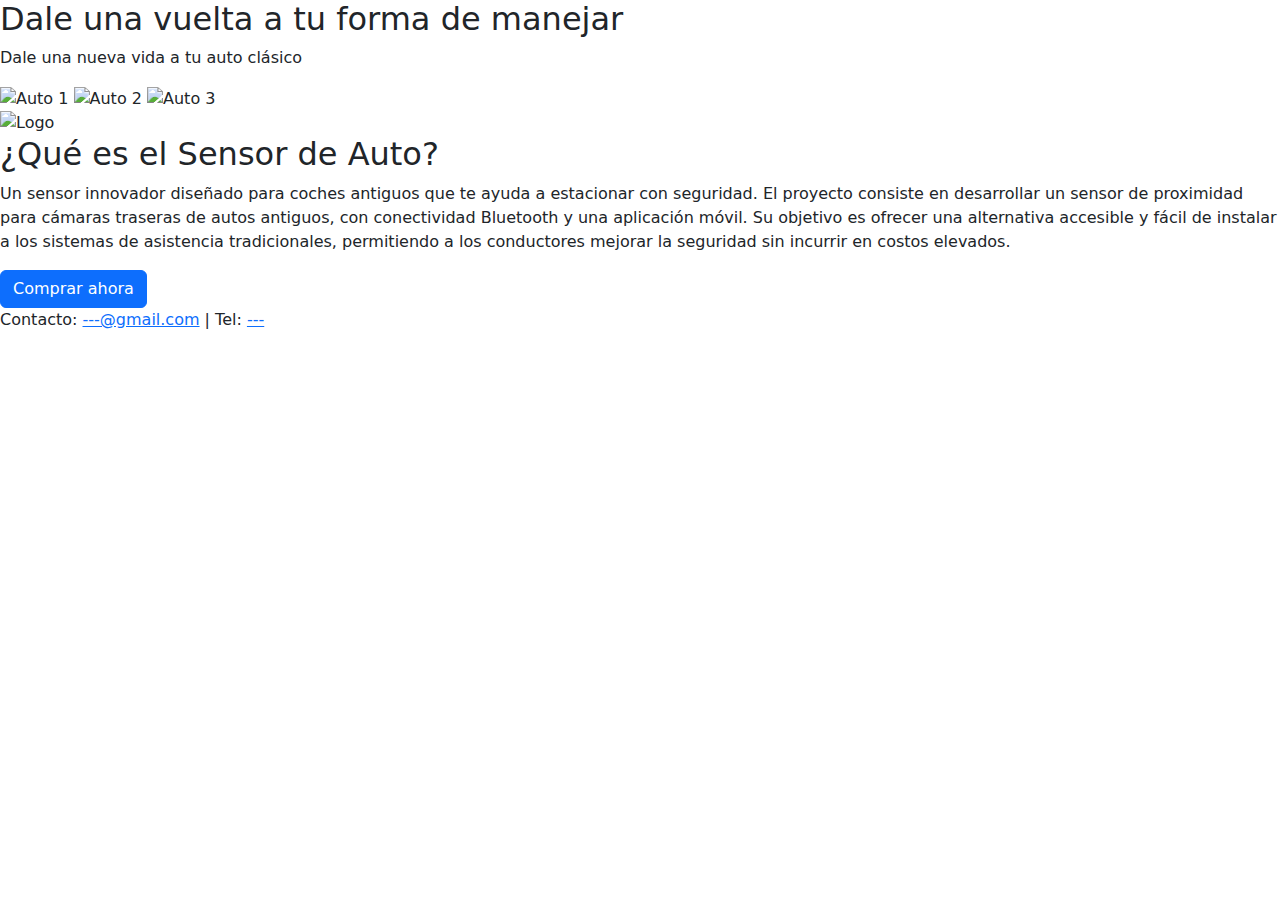
==== Index.html @ 38df3d3b "base1" ====
<!DOCTYPE html>
<html lang="es">
<head>
    <meta charset="UTF-8">
    <meta name="viewport" content="width=device-width, initial-scale=1.0">
    <title>Sensor de Auto - Inicio</title>
    <link rel="stylesheet" href="/CSS/styles.css">
    <link href="https://cdn.jsdelivr.net/npm/bootstrap@5.3.0/dist/css/bootstrap.min.css" rel="stylesheet">
    <link href="https://fonts.googleapis.com/css2?family=Poppins:wght@300;400;600&display=swap" rel="stylesheet">
</head>
<body>
    <header>
        <div class="titulo-container">
            <h2>Dale una vuelta a tu forma de manejar</h2>
            <p>Dale una nueva vida a tu auto clásico</p>
        </div>
    
        <div class="autos-container">
            <img src="/Images/Tsuru.jpg" alt="Auto 1">
            <img src="/Images/ChevyPop.jpg" alt="Auto 2">
            <img src="/Images/Vocho.jpg" alt="Auto 3">
        </div>
    
        <div class="logo-container">
            <img src="/Images/LOGO.jpg" alt="Logo" class="logo">
        </div>
    </header>

    <section>
        <h2>¿Qué es el Sensor de Auto?</h2>
        <p>
            Un sensor innovador diseñado para coches antiguos que te ayuda a estacionar con seguridad. El proyecto consiste en desarrollar un
            sensor de proximidad para cámaras traseras de autos antiguos, con conectividad Bluetooth y una aplicación móvil. Su objetivo es ofrecer una
            alternativa accesible y fácil de instalar a los sistemas de asistencia tradicionales, permitiendo a los conductores mejorar la
            seguridad sin incurrir en costos elevados.
        </p>
        <a href="/compra" class="btn btn-primary">Comprar ahora</a>
    </section>

    <footer class="footer-container">
        <div class="footer-content">
            <p>Contacto: <a href="mailto:---@gmail.com">---@gmail.com</a> | Tel: <a href="tel:---">---</a></p>
        </div>
    </footer>
</body>
</html>
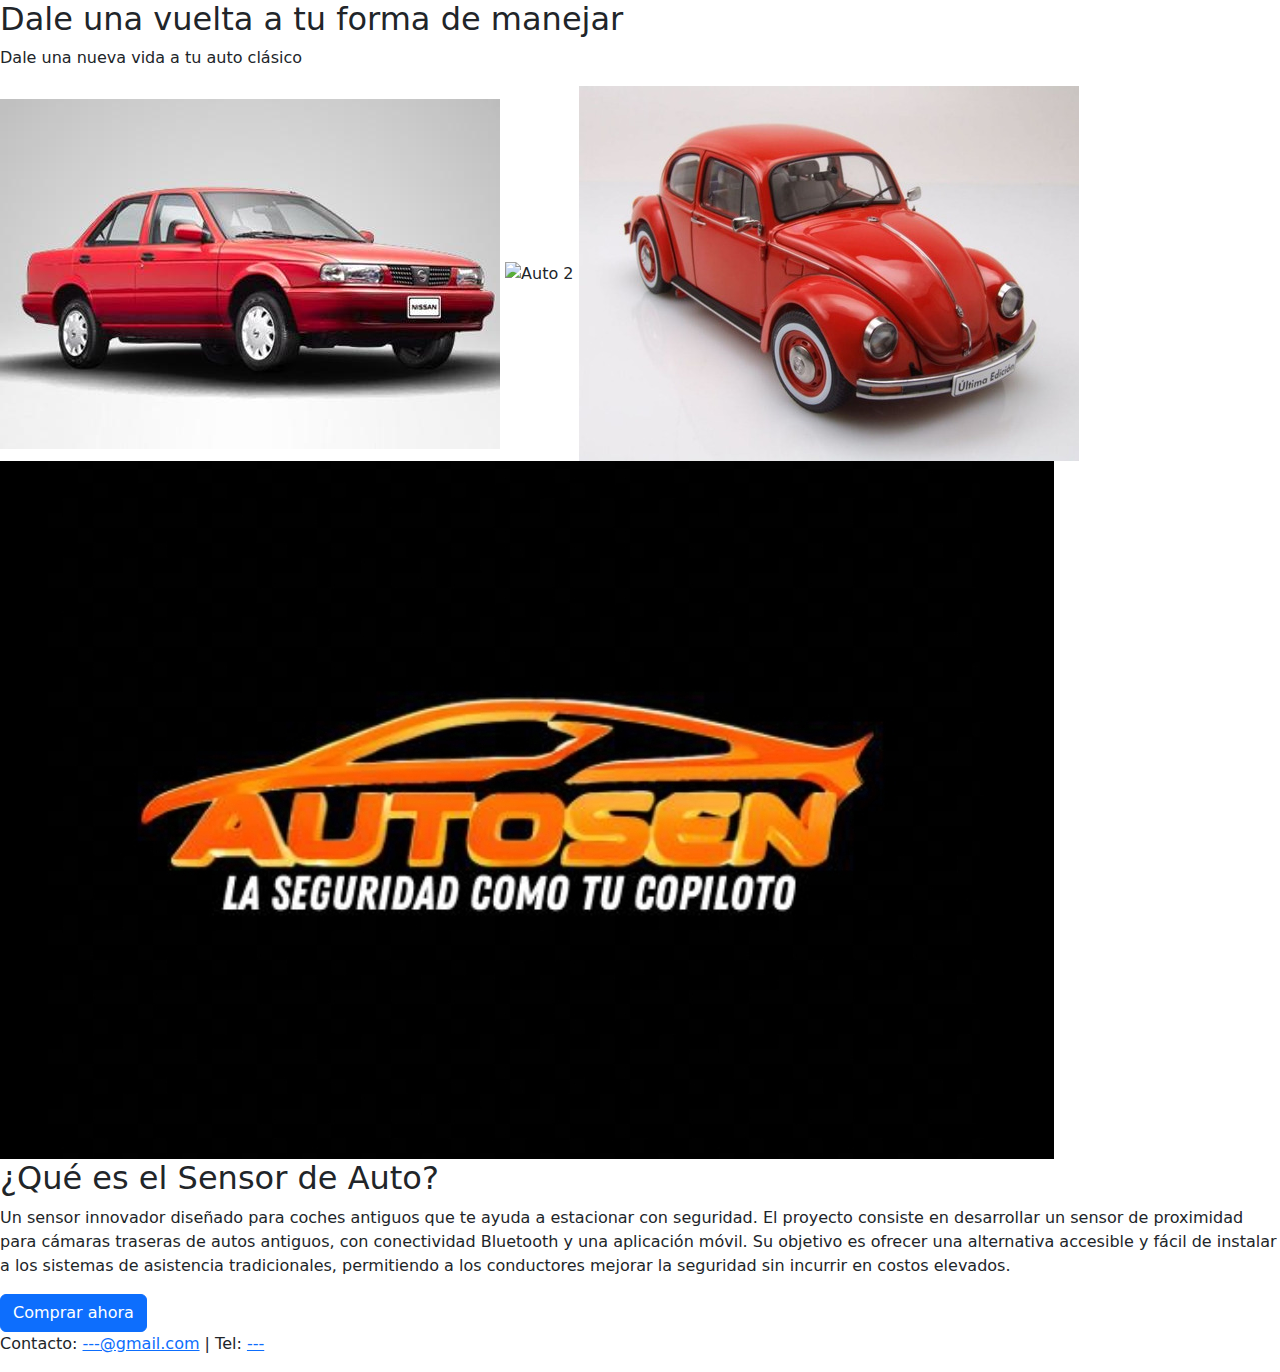
==== commit a52e5f97: "base2" ====
--- a/Index.html
+++ b/Index.html
@@ -16,13 +16,13 @@
         </div>
     
         <div class="autos-container">
-            <img src="/Images/Tsuru.jpg" alt="Auto 1">
-            <img src="/Images/ChevyPop.jpg" alt="Auto 2">
-            <img src="/Images/Vocho.jpg" alt="Auto 3">
+            <img src="/Public/Images/Tsuru.jpg" alt="Auto 1">
+            <img src="/Public/Images/ChevyPop.jpg" alt="Auto 2">
+            <img src="/Public/Images/Vocho.jpg" alt="Auto 3">
         </div>
     
         <div class="logo-container">
-            <img src="/Images/LOGO.jpg" alt="Logo" class="logo">
+            <img src="/Public/Images/LOGO.jpg" alt="Logo" class="logo">
         </div>
     </header>
 
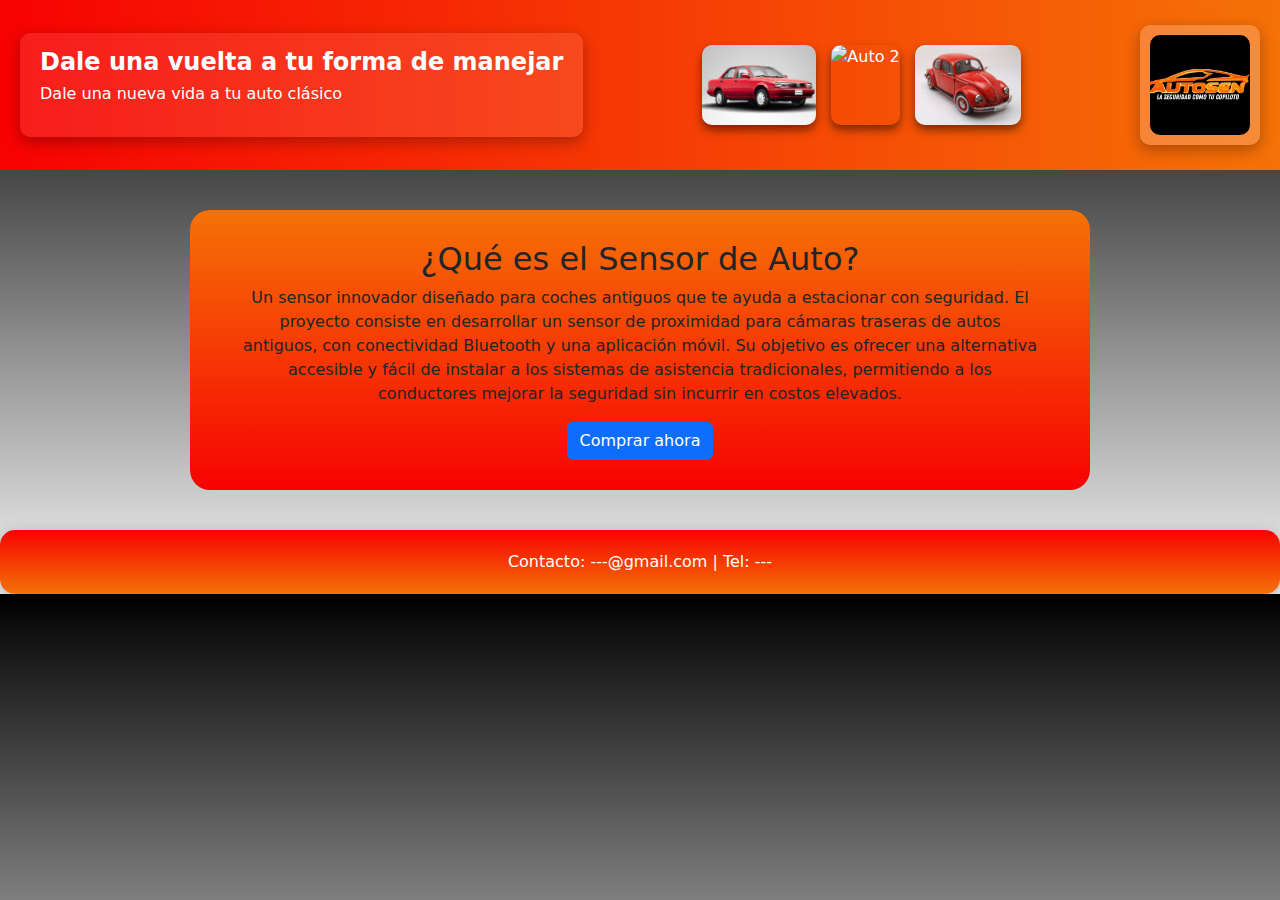
==== commit e9728278: "base4" ====
--- a/Index.html
+++ b/Index.html
@@ -4,7 +4,7 @@
     <meta charset="UTF-8">
     <meta name="viewport" content="width=device-width, initial-scale=1.0">
     <title>Sensor de Auto - Inicio</title>
-    <link rel="stylesheet" href="/CSS/styles.css">
+    <link rel="stylesheet" href="/Public/CSS/styles.css">
     <link href="https://cdn.jsdelivr.net/npm/bootstrap@5.3.0/dist/css/bootstrap.min.css" rel="stylesheet">
     <link href="https://fonts.googleapis.com/css2?family=Poppins:wght@300;400;600&display=swap" rel="stylesheet">
 </head>
--- a/Public/CSS/styles.css
+++ b/Public/CSS/styles.css
@@ -0,0 +1,143 @@
+/* ====== ESTILOS GENERALES ====== */
+body {
+    background: linear-gradient(to bottom, black, whitesmoke);
+    font-family: 'Poppins', sans-serif;
+    color: white;
+    margin: 0;
+    padding: 0;
+}
+
+/* ====== ESTILOS DEL HEADER ====== */
+header {
+    background: linear-gradient(to right, rgb(247, 2, 2), rgb(245, 114, 7));
+    color: #fff;
+    display: flex;
+    align-items: center;
+    justify-content: space-around;
+    padding: 20px;
+    position: relative;
+    overflow: hidden;
+}
+
+/* ====== ESTILOS DEL CONTENEDOR DEL TÍTULO ====== */
+.titulo-container {
+    display: flex;
+    flex-direction: column;
+    justify-content: center;
+    align-items: flex-start;
+    padding: 15px 20px;
+    background: rgba(255, 255, 255, 0.1);
+    border-radius: 10px;
+    box-shadow: 0 5px 15px rgba(0, 0, 0, 0.3);
+}
+
+.titulo-container h2 {
+    font-size: 24px;
+    font-weight: bold;
+    margin: 0;
+}
+
+.titulo-container p {
+    font-size: 16px;
+    margin-top: 5px;
+}
+
+/* ====== ESTILOS DEL CONTENEDOR DE AUTOS ====== */
+.autos-container {
+    display: flex;
+    align-items: center;
+    justify-content: center;
+    gap: 15px;
+    padding: 25px;
+    flex-grow: 1;
+}
+
+.autos-container img {
+    height: 80px;
+    border-radius: 10px;
+    box-shadow: 0 5px 10px rgba(0, 0, 0, 0.5);
+    transition: transform 0.3s ease;
+}
+
+.autos-container img:hover {
+    transform: scale(1.1);
+}
+
+/* ====== ESTILOS DEL LOGO ====== */
+.logo-container {
+    display: flex;
+    align-items: center;
+    justify-content: center;
+    background: rgba(255, 255, 255, 0.2);
+    padding: 10px;
+    border-radius: 10px;
+    box-shadow: 0 5px 15px rgba(0, 0, 0, 0.3);
+    transition: transform 0.3s ease, box-shadow 0.3s ease;
+    width: 120px;
+    height: 120px;
+}
+
+.logo-container:hover {
+    transform: scale(1.1);
+    box-shadow: 0 8px 20px rgba(0, 0, 0, 0.5);
+}
+
+.logo-container img {
+    width: 100%;
+    height: 100%;
+    object-fit: cover;
+    border-radius: 10px;
+}
+
+/* ====== ESTILOS DE LA SECCIÓN ====== */
+section {
+    text-align: center;
+    padding: 30px 50px;
+    background: linear-gradient(to top, rgb(247, 2, 2), rgb(245, 114, 7));
+    border-radius: 20px;
+    width: 80%;
+    max-width: 900px;
+    margin: 40px auto;
+    font-weight: 400;
+}
+
+/* ====== ESTILOS DEL FORMULARIO ====== */
+.mb-3 {
+    padding-left: 90px;
+    padding-right: 90px;
+}
+
+/* ====== ESTILOS DEL FOOTER ====== */
+.footer-container {
+    background: linear-gradient(to bottom, rgb(247, 2, 2), rgb(245, 114, 7));
+    color: white;
+    text-align: center;
+    padding: 20px;
+    font-size: 16px;
+    border-radius: 15px;
+    margin: auto;
+    box-shadow: 0 5px 15px rgba(0, 0, 0, 0.3);
+}
+
+.footer-content {
+    display: flex;
+    flex-direction: column;
+    align-items: center;
+}
+
+.footer-content p {
+    margin: 0;
+    font-size: 16px;
+}
+
+.footer-content a {
+    color: white;
+    text-decoration: none;
+    font-weight: 500;
+    transition: color 0.3s ease;
+}
+
+.footer-content a:hover {
+    color: black;
+    text-decoration: underline;
+}